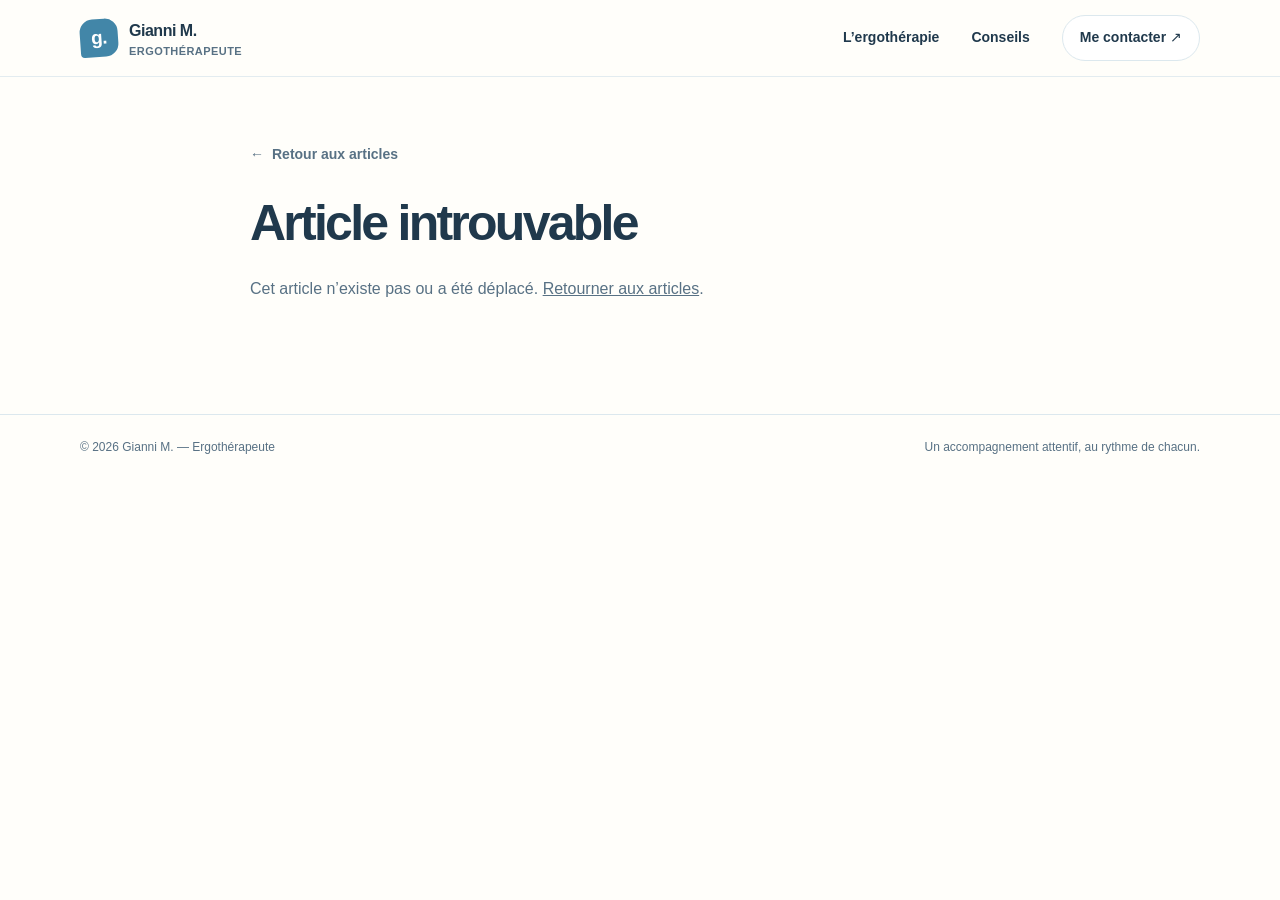
==== article.html @ ee111bc8 "Créer le site de Gianni M. Co-authored-by: Copilot <223556219+Copilot@users.noreply.github.com>" ====
<!doctype html>
<html lang="fr">

<head>
  <meta charset="utf-8">
  <meta name="viewport" content="width=device-width, initial-scale=1">
  <meta name="theme-color" content="#f3f8fc">
  <meta name="description"
    content="Article de Gianni M., ergothérapeute à Enveitg — conseils et repères pour le quotidien.">
  <title>Article — Gianni M., ergothérapeute</title>
  <link rel="stylesheet" href="css/style.css">
</head>

<body>
  <header class="topbar">
    <nav class="nav wrap" aria-label="Navigation principale">
      <a class="brand" href="index.html" aria-label="Gianni M., accueil">
        <span class="brand-mark" aria-hidden="true">g.</span>
        <span>Gianni M.<small>ERGOTHÉRAPEUTE</small></span>
      </a>
      <div class="nav-links">
        <a href="index.html#ergotherapie">L’ergothérapie</a>
        <a href="index.html#conseils">Conseils</a>
        <a class="nav-contact" href="index.html#contact">Me contacter <span aria-hidden="true">↗</span></a>
      </div>
    </nav>
  </header>

  <main>
    <section class="article-page wrap" id="article" aria-labelledby="article-title">
      <a class="article-back" href="index.html#conseils"><span aria-hidden="true">←</span> Retour aux articles</a>

      <article>
        <span class="blog-category" id="article-category">Article</span>
        <h1 id="article-title">Chargement de l’article…</h1>
        <img class="article-hero" id="article-image" src="img/autonomie.png" alt="" loading="lazy" decoding="async">
        <div class="article-body" id="article-body"></div>
      </article>
    </section>
  </main>

  <footer>
    <div class="footer-inner wrap">
      <span>© <span id="year">2026</span> Gianni M. — Ergothérapeute</span>
      <span>Un accompagnement attentif, au rythme de chacun.</span>
    </div>
  </footer>

  <script src="js/main.js" defer></script>
</body>

</html>
---- css/style.css ----
:root {
  color-scheme: light;
  --ink: #20394c;
  --muted: #587184;
  --blue: #4286a8;
  --blue-dark: #286785;
  --sky: #e4f2f8;
  --paper: #fffefa;
  --line: #dce8ee;
  --coral: #f2a28a;
  --yellow: #f5ce70;
  --green: #bdd9c2;
  --shadow: 0 18px 55px rgba(34, 73, 96, .09);
  font-family: "Trebuchet MS", "Segoe UI", sans-serif;
  font-synthesis: none;
  text-rendering: optimizeLegibility;
}

* { box-sizing: border-box; }

html {
  scroll-behavior: smooth;
  scroll-padding-top: 80px;
}

body {
  margin: 0;
  color: var(--ink);
  background: var(--paper);
  line-height: 1.65;
}

a { color: inherit; }

a:focus-visible {
  outline: 3px solid var(--coral);
  outline-offset: 4px;
  border-radius: 4px;
}

.wrap {
  width: min(1120px, calc(100% - 48px));
  margin-inline: auto;
}

.topbar {
  position: sticky;
  top: 0;
  z-index: 20;
  background: rgba(255, 254, 250, .94);
  border-bottom: 1px solid rgba(220, 232, 238, .8);
}

.nav {
  min-height: 76px;
  display: flex;
  align-items: center;
  justify-content: space-between;
  gap: 24px;
}

.brand {
  display: inline-flex;
  align-items: center;
  gap: 11px;
  color: var(--ink);
  text-decoration: none;
  font-weight: 800;
  letter-spacing: -.03em;
}

.brand-mark {
  width: 38px;
  height: 38px;
  display: grid;
  place-items: center;
  border-radius: 13px 13px 13px 4px;
  background: var(--blue);
  color: white;
  font-size: 19px;
  transform: rotate(-4deg);
}

.brand small {
  display: block;
  color: var(--muted);
  font-size: 11px;
  font-weight: 600;
  letter-spacing: .04em;
  line-height: 1.2;
}

.nav-links {
  display: flex;
  align-items: center;
  gap: 32px;
  font-size: 14px;
  font-weight: 700;
}

.nav-links a {
  text-decoration: none;
}

.nav-links a:hover { color: var(--blue-dark); }

.nav-contact {
  padding: 10px 17px;
  border: 1px solid var(--line);
  border-radius: 999px;
  background: white;
}

.hero {
  overflow: hidden;
  background:
    radial-gradient(ellipse at 86% 30%, rgba(255,255,255,.82), transparent 34%),
    var(--sky);
}

.hero-grid {
  min-height: 580px;
  display: grid;
  grid-template-columns: 1fr 1fr;
  align-items: center;
  gap: 48px;
  padding-block: 54px 60px;
}

.eyebrow {
  display: inline-flex;
  align-items: center;
  gap: 8px;
  margin: 0 0 18px;
  color: var(--blue-dark);
  font-size: 12px;
  font-weight: 800;
  letter-spacing: .11em;
  text-transform: uppercase;
}

.eyebrow::before {
  width: 22px;
  height: 2px;
  content: "";
  background: var(--coral);
}

h1, h2, h3, p { margin-top: 0; }

h1 {
  max-width: 570px;
  margin-bottom: 20px;
  font-size: clamp(42px, 5.3vw, 65px);
  letter-spacing: -.055em;
  line-height: 1.08;
}

h1 em {
  color: var(--blue-dark);
  font-style: normal;
  text-decoration: underline;
  text-decoration-color: var(--yellow);
  text-decoration-thickness: 7px;
  text-underline-offset: 5px;
}

.hero-copy > p:not(.eyebrow) {
  max-width: 475px;
  margin-bottom: 28px;
  color: var(--muted);
  font-size: 17px;
}

.button {
  display: inline-flex;
  align-items: center;
  justify-content: center;
  gap: 10px;
  min-height: 49px;
  padding: 0 21px;
  border-radius: 999px;
  background: var(--blue-dark);
  color: white;
  font-size: 14px;
  font-weight: 800;
  text-decoration: none;
  transition: transform .18s ease, background .18s ease;
}

.button:hover {
  background: #20546e;
  transform: translateY(-2px);
}

.hero-note {
  display: flex;
  align-items: center;
  gap: 9px;
  margin-top: 21px;
  color: var(--muted);
  font-size: 13px;
}

.hero-note span { color: var(--blue-dark); }

.hero-image {
  width: 100%;
  max-width: 520px;
  height: auto;
  justify-self: end;
  border-radius: 26px;
  filter: drop-shadow(0 18px 24px rgba(46, 94, 115, .12));
}

.section {
  padding-block: 96px;
}

.blog-section {
  width: 100%;
  max-width: none;
  padding-inline: max(24px, calc((100% - 1120px) / 2));
  background: #eff7fa;
}

.section-heading {
  max-width: 690px;
  margin: 0 auto 48px;
  text-align: center;
}

.section-heading .eyebrow {
  justify-content: center;
}

h2 {
  margin-bottom: 15px;
  font-size: clamp(32px, 4vw, 43px);
  letter-spacing: -.045em;
  line-height: 1.16;
}

.section-heading > p:last-child {
  margin-bottom: 0;
  color: var(--muted);
  font-size: 16px;
}

.explainer-image {
  display: block;
  width: 100%;
  height: auto;
  margin: 0 auto 34px;
  border: 1px solid var(--line);
  border-radius: 20px;
  background: white;
}

.steps {
  display: grid;
  grid-template-columns: repeat(3, 1fr);
  gap: 20px;
}

.article-grid {
  display: grid;
  grid-template-columns: repeat(3, 1fr);
  align-items: start;
  gap: 20px;
}

.blog-card {
  overflow: hidden;
  border: 1px solid var(--line);
  border-radius: 20px;
  background: white;
  transition: border-color .2s ease, box-shadow .2s ease, transform .2s ease;
}

.blog-card:hover {
  transform: translateY(-4px);
  border-color: #b7d3df;
  box-shadow: 0 14px 34px rgba(34, 73, 96, .10);
}

.blog-card--link {
  display: flex;
  flex-direction: column;
  text-decoration: none;
  color: inherit;
}

.blog-card-body {
  display: flex;
  min-height: 0;
  flex: 1;
  flex-direction: column;
  padding: 0 25px 25px;
}

.blog-card-body p { margin-bottom: 20px; }

.blog-card-image {
  display: block;
  width: calc(100% + 50px);
  height: 230px;
  max-width: none;
  margin: -25px -25px 20px;
  object-fit: contain;
  background: #f5f9fb;
}

.blog-card--link:focus-visible {
  outline: 3px solid var(--coral);
  outline-offset: 3px;
}

.blog-category {
  align-self: flex-start;
  margin-bottom: 20px;
  padding: 5px 10px;
  border-radius: 999px;
  background: var(--sky);
  color: var(--blue-dark);
  font-size: 11px;
  font-weight: 800;
  letter-spacing: .04em;
}

.blog-card h3 {
  margin-bottom: 10px;
  font-size: 19px;
  letter-spacing: -.025em;
  line-height: 1.3;
}

.blog-card summary p {
  margin-bottom: 20px;
  color: var(--muted);
  font-size: 14px;
}

.blog-readmore {
  display: flex;
  align-items: center;
  margin-top: auto;
  color: var(--blue-dark);
  font-size: 13px;
  font-weight: 800;
}

/* ---------- Page article ---------- */

.article-page {
  padding-block: 64px 96px;
  max-width: 780px;
}

.article-back {
  display: inline-flex;
  align-items: center;
  gap: 8px;
  margin-bottom: 30px;
  color: var(--muted);
  font-size: 14px;
  font-weight: 700;
  text-decoration: none;
}

.article-back:hover { color: var(--blue-dark); }

.article-page .blog-category { margin-bottom: 18px; }

.article-page h1 {
  max-width: none;
  margin-bottom: 26px;
  font-size: clamp(34px, 5vw, 50px);
}

.article-hero {
  display: block;
  width: auto;
  max-width: 100%;
  max-height: 380px;
  height: auto;
  margin: 0 auto 36px;
  border: 1px solid var(--line);
  border-radius: 20px;
  background: white;
  object-fit: contain;
}

.article-body {
  color: var(--muted);
  font-size: 16px;
}

.article-body p + p { margin-top: 18px; }

@media (max-width: 760px) {
  .article-page { padding-block: 42px 70px; }
}

.step {
  min-height: 230px;
  padding: 27px;
  border: 1px solid var(--line);
  border-radius: 20px;
  background: white;
}

.step-icon {
  width: 48px;
  height: 48px;
  display: grid;
  place-items: center;
  margin-bottom: 19px;
  border-radius: 16px;
  background: var(--sky);
  font-size: 23px;
}

.step:nth-child(2) .step-icon { background: #fff1da; }
.step:nth-child(3) .step-icon { background: #e7f2e7; }

.step h3 {
  margin-bottom: 9px;
  font-size: 18px;
  letter-spacing: -.02em;
}

.step p {
  margin-bottom: 0;
  color: var(--muted);
  font-size: 14px;
}

.quote-band {
  padding-block: 55px;
  background: #f5f9fb;
}

.quote-inner {
  display: flex;
  align-items: center;
  justify-content: space-between;
  gap: 32px;
}

.quote-inner p {
  max-width: 700px;
  margin: 0;
  font-size: clamp(21px, 3vw, 29px);
  font-weight: 700;
  letter-spacing: -.035em;
  line-height: 1.4;
}

.quote-inner p span { color: var(--blue-dark); }

.quote-doodle {
  flex: 0 0 78px;
  color: var(--coral);
  font-size: 70px;
  line-height: 1;
  transform: rotate(12deg);
}

.contact-section {
  padding-block: 94px;
}

.contact-card {
  display: grid;
  grid-template-columns: 1.05fr .95fr;
  overflow: hidden;
  border: 1px solid var(--line);
  border-radius: 26px;
  background: white;
  box-shadow: var(--shadow);
}

.contact-copy {
  padding: 47px;
}

.contact-copy h2 { font-size: clamp(32px, 4vw, 42px); }
.contact-copy > p:not(.eyebrow) { color: var(--muted); }

.contact-list {
  display: grid;
  gap: 19px;
  margin-top: 28px;
}

.contact-item {
  display: flex;
  align-items: flex-start;
  gap: 13px;
}

.contact-symbol {
  width: 39px;
  height: 39px;
  flex: 0 0 39px;
  display: grid;
  place-items: center;
  border-radius: 13px;
  background: var(--sky);
  color: var(--blue-dark);
}

.contact-item strong {
  display: block;
  margin-bottom: 2px;
  font-size: 13px;
}

.contact-item span, .contact-item a {
  color: var(--muted);
  font-size: 14px;
}

.contact-item a { text-decoration-color: #b6d2df; }

.map-panel {
  min-height: 390px;
  overflow: hidden;
  background: #eaf3f4;
}

.map-panel iframe {
  display: block;
  width: 100%;
  height: 390px;
  border: 0;
}

footer {
  padding-block: 23px;
  border-top: 1px solid var(--line);
  color: var(--muted);
  font-size: 12px;
}

.footer-inner {
  display: flex;
  justify-content: space-between;
  gap: 16px;
}

/* ---------- Animations ---------- */

/* Apparition au scroll (déclenchée par JS via .reveal / .is-visible) */
.reveal {
  opacity: 0;
  transform: translateY(26px);
  transition: opacity .7s ease, transform .7s cubic-bezier(.22, .61, .36, 1);
  transition-delay: var(--reveal-delay, 0s);
  will-change: opacity, transform;
}

.reveal.is-visible {
  opacity: 1;
  transform: none;
}

.blog-card--link.reveal.is-visible:hover {
  transform: translateY(-4px);
}

/* Image hero : légère montée + zoom entrant */
.hero-image.reveal {
  transform: translateY(26px) scale(.96);
}

.hero-image.reveal.is-visible {
  transform: none;
  transition: opacity .7s ease, transform .9s cubic-bezier(.22, .61, .36, 1);
}

/* Lueur pulsante derrière le brand-mark */
@keyframes markPulse {
  0%, 100% { box-shadow: 0 0 0 0 rgba(66, 134, 168, .35); }
  50%      { box-shadow: 0 0 0 9px rgba(66, 134, 168, 0); }
}

.brand-mark {
  animation: markPulse 2.8s ease-in-out infinite;
}

/* Hover doux sur les cartes */
.step,
.contact-item {
  transition: transform .3s ease, box-shadow .3s ease;
}

.step:hover {
  transform: translateY(-5px);
  box-shadow: 0 14px 34px rgba(34, 73, 96, .10);
}

/* La flèche du doodle qui ondule doucement */
@keyframes doodleWave {
  0%, 100% { transform: rotate(12deg) translateY(0); }
  50%      { transform: rotate(7deg) translateY(-8px); }
}

.quote-doodle {
  animation: doodleWave 3s ease-in-out infinite;
}

/* Barre de progression de lecture en haut de page */
.scroll-progress {
  position: fixed;
  inset: 0 0 auto 0;
  height: 3px;
  z-index: 99;
  background: linear-gradient(90deg, var(--coral), var(--yellow), var(--blue));
  transform-origin: 0 50%;
  transform: scaleX(0);
  pointer-events: none;
}

@media (max-width: 760px) {
  .wrap { width: min(100% - 36px, 540px); }
  .nav { min-height: 68px; }
  .nav-links { gap: 14px; font-size: 13px; }
  .nav-links a:first-child { display: none; }
  .nav-contact { padding: 8px 13px; }
  .hero-grid {
    min-height: auto;
    grid-template-columns: 1fr;
    gap: 16px;
    padding-block: 55px 35px;
  }
  .hero-copy { position: relative; z-index: 1; }
  h1 { max-width: 520px; font-size: clamp(42px, 10vw, 59px); }
  .hero-copy > p:not(.eyebrow) { font-size: 16px; }
  .hero-image { width: min(100%, 440px); justify-self: center; }
  .section, .contact-section { padding-block: 70px; }
  .blog-section { padding-inline: 18px; }
  .section-heading { margin-bottom: 32px; }
  .steps { grid-template-columns: 1fr; gap: 13px; }
  .article-grid { grid-template-columns: 1fr; gap: 13px; }
  .blog-card-image { height: 230px; }
  .step { min-height: auto; padding: 23px; }
  .step-icon { margin-bottom: 13px; }
  .quote-band { padding-block: 39px; }
  .quote-inner { gap: 12px; }
  .quote-doodle { flex-basis: 45px; font-size: 48px; }
  .contact-card { grid-template-columns: 1fr; }
  .contact-copy { padding: 31px 25px; }
  .map-panel, .map-panel iframe { min-height: 270px; height: 270px; }
}

@media (max-width: 380px) {
  .brand { gap: 7px; font-size: 14px; }
  .brand-mark { width: 34px; height: 34px; }
  .nav-links { gap: 8px; font-size: 12px; }
}

@media (prefers-reduced-motion: reduce) {
  *, *::before, *::after {
    scroll-behavior: auto !important;
    transition-duration: .01ms !important;
    animation-duration: .01ms !important;
    animation-iteration-count: 1 !important;
  }
}
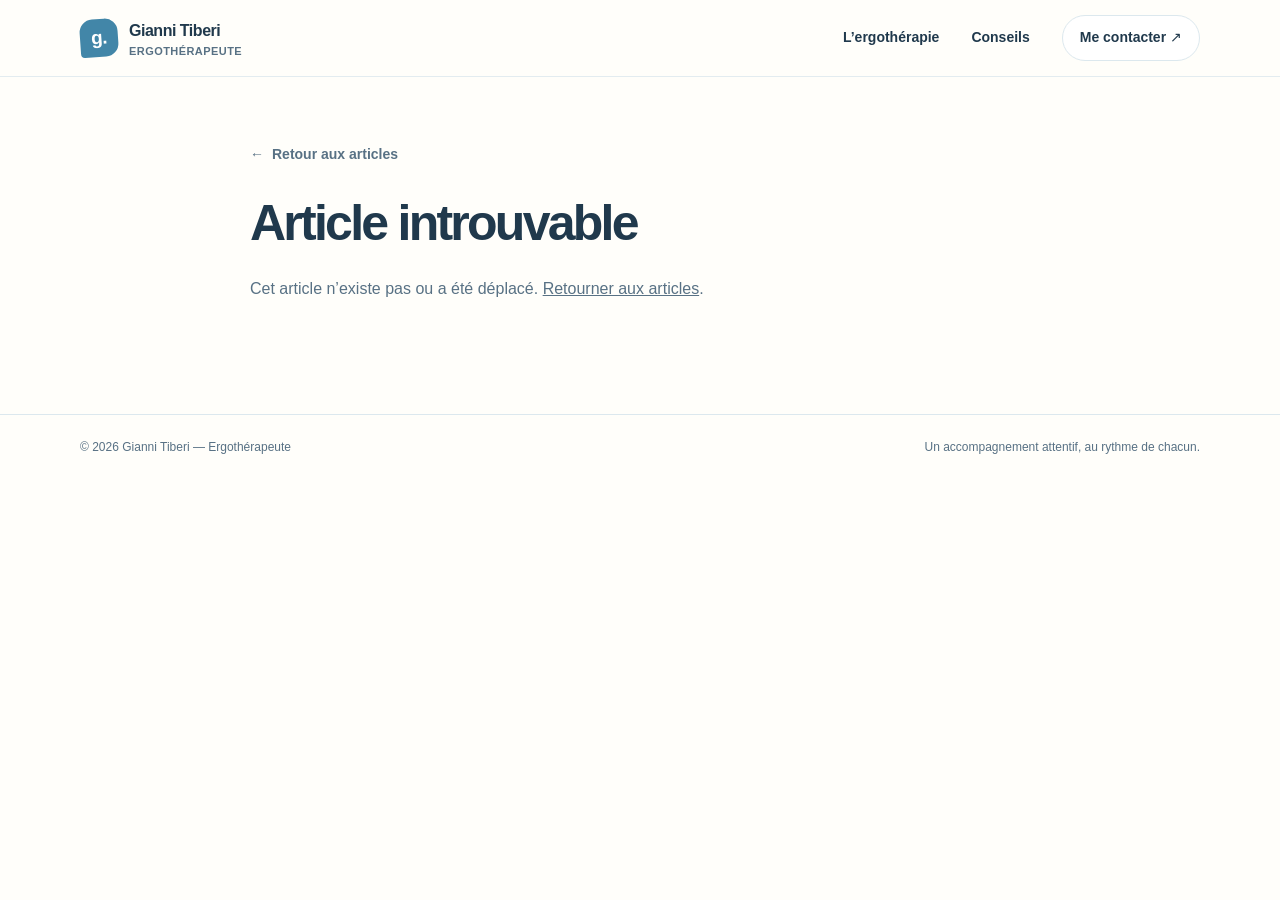
==== commit 82345b38: "changement nom" ====
--- a/article.html
+++ b/article.html
@@ -6,17 +6,17 @@
   <meta name="viewport" content="width=device-width, initial-scale=1">
   <meta name="theme-color" content="#f3f8fc">
   <meta name="description"
-    content="Article de Gianni M., ergothérapeute à Enveitg — conseils et repères pour le quotidien.">
-  <title>Article — Gianni M., ergothérapeute</title>
+    content="Article de Gianni Tiberi, ergothérapeute à Enveitg — conseils et repères pour le quotidien.">
+  <title>Article — Gianni Tiberi, ergothérapeute</title>
   <link rel="stylesheet" href="css/style.css">
 </head>
 
 <body>
   <header class="topbar">
     <nav class="nav wrap" aria-label="Navigation principale">
-      <a class="brand" href="index.html" aria-label="Gianni M., accueil">
+      <a class="brand" href="index.html" aria-label="Gianni Tiberi, accueil">
         <span class="brand-mark" aria-hidden="true">g.</span>
-        <span>Gianni M.<small>ERGOTHÉRAPEUTE</small></span>
+        <span>Gianni Tiberi<small>ERGOTHÉRAPEUTE</small></span>
       </a>
       <div class="nav-links">
         <a href="index.html#ergotherapie">L’ergothérapie</a>
@@ -41,7 +41,7 @@
 
   <footer>
     <div class="footer-inner wrap">
-      <span>© <span id="year">2026</span> Gianni M. — Ergothérapeute</span>
+      <span>© <span id="year">2026</span> Gianni Tiberi — Ergothérapeute</span>
       <span>Un accompagnement attentif, au rythme de chacun.</span>
     </div>
   </footer>
